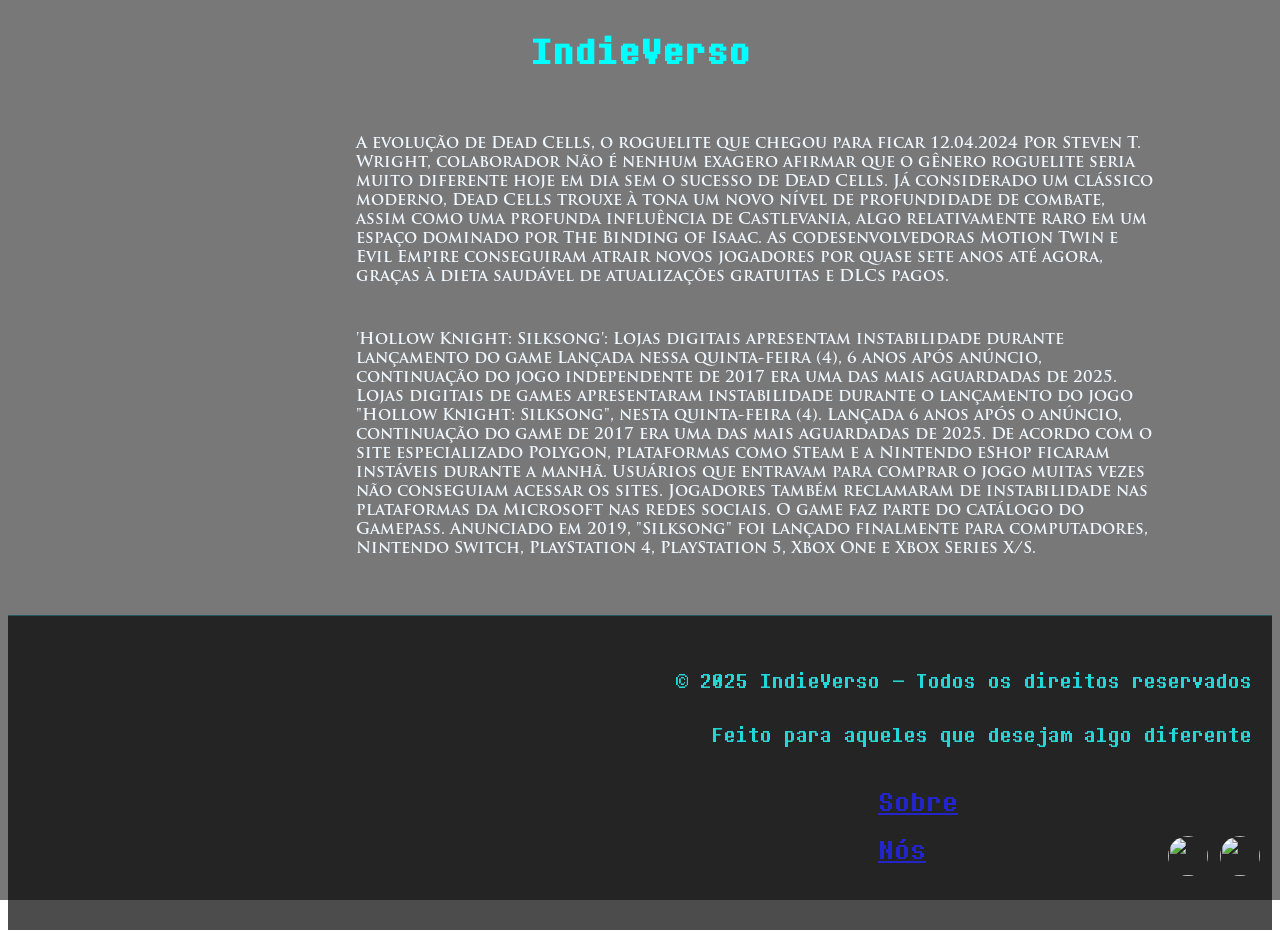
==== index.html @ 95da863a "IndieVerso" ====
<!DOCTYPE html>
<html lang="pt-BR">
<head>
    <meta charset="UTF-8">
    <meta name="viewport" content="width=device-width, initial-scale=1.0">
    <link rel="stylesheet" href="index.css">
    <title>Home</title>
</head>
<body>
    <h1>IndieVerso</h1>
    <div class="imagens">
        <div class="card">
       <a href="https://store.steampowered.com/app/588650/Dead_Cells/"> <img src="https://shared.akamai.steamstatic.com/store_item_assets/steam/apps/588650/capsule_616x353.jpg?t=1772726488" alt=""></a>
    
    <p>A evolução de Dead Cells, o roguelite que chegou para ficar
12.04.2024
Por Steven T. Wright, colaborador
Não é nenhum exagero afirmar que o gênero roguelite seria muito diferente hoje em dia sem o sucesso de Dead Cells. 
Já considerado um clássico moderno, Dead Cells trouxe à tona um novo nível de profundidade de combate,
assim como uma profunda influência de Castlevania, algo relativamente raro em um espaço dominado por The Binding of Isaac.
As codesenvolvedoras Motion Twin e Evil Empire conseguiram atrair novos jogadores por quase sete anos até agora,
graças à dieta saudável de atualizações gratuitas e DLCs pagos. 
<div class="card">
    <a href="https://store.steampowered.com/app/1030300/Hollow_Knight_Silksong/"><img src="https://assets.nintendo.com/image/upload/q_auto/f_auto/store/software/switch2/70010000105851/8787627be7f26ae7984456ffd9af17bea845032cebbf59fe6eeb596dea6bb20e" alt=""></a>
    <p>'Hollow Knight: Silksong': Lojas digitais apresentam instabilidade durante lançamento do game
Lançada nessa quinta-feira (4), 6 anos após anúncio,
 continuação do jogo independente de 2017 era uma das mais aguardadas de 2025.
Lojas digitais de games apresentaram instabilidade durante o lançamento do jogo "Hollow Knight: Silksong", nesta quinta-feira (4). 
Lançada 6 anos após o anúncio, continuação do game de 2017 era uma das mais aguardadas de 2025.
De acordo com o site especializado Polygon, plataformas como Steam e a Nintendo eShop ficaram instáveis durante a manhã. 
Usuários que entravam para comprar o jogo muitas vezes não conseguiam acessar os sites.
Jogadores também reclamaram de instabilidade nas plataformas da Microsoft nas redes sociais. 
O game faz parte do catálogo do Gamepass. Anunciado em 2019, "Silksong" foi lançado finalmente para computadores,
Nintendo Switch, PlayStation 4, PlayStation 5, Xbox One e Xbox Series X/S.</p>
</div>
</div>
    </div>
   <div class="redes">
        <a href="https://www.instagram.com/nintendo_brasil/" target="_blank">
            <img src="https://upload.wikimedia.org/wikipedia/commons/thumb/9/95/Instagram_logo_2022.svg/960px-Instagram_logo_2022.svg.png" alt="">
        </a>
        <a href="https://x.com/NintendoBrasil" target="_blank">
            <img src="https://images.freeimages.com/image/large-previews/f35/x-twitter-logo-on-black-circle-5694247.png?w=500" alt="">
        </a>
    </div>
    <footer>
        <p>© 2025 IndieVerso — Todos os direitos reservados</p>
        <p>Feito para aqueles que desejam algo diferente</p>
        <a href="sobre.html"><p class="sobre">Sobre Nós</p></a>
    </footer>
</body>
</html>
---- index.css ----
body{
    background-image: url(https://preview.redd.it/esque%C3%A7am-jogos-aaa-de-300-reais-mal-feitos-vamos-falar-de-v0-a9hyqyo8ae2b1.jpg?auto=webp&s=ffb2b058fda92978e766b7d5fa30f8359e23cd45);
    background-repeat: no-repeat;
    background-size: cover;
}

body::before {
    content: '';
    position: fixed;
    inset: 0;
    background-color: rgba(0, 0, 0, 0.528);
    z-index: 0;
}

body > * {
    position: relative;
    z-index: 1;
}


h1 {
    text-align: center;
    font-family: 'Undertale', sans-serif;
    color: aqua;
}

.imagens{
      display: flex;
    justify-content: center;
    align-items: center;
    gap: 20px;
    margin: 20px 0;
}

.card{
    display: flex;
    flex-direction: column;
    width: 45%;

}

.card img,
.imagens > img {
    width: 800px;
    height: auto;
    border-radius: 8px;
}

.card p{
    margin-top: 10px;
    width: 800px;
    color: aliceblue;
    font-family: 'Trajan-Pro';

}

@font-face {
    font-family: 'Undertale';
    src: url('undertale-deltarune-text-font-extended.ttf') format('truetype');
}
@font-face {
    font-family: 'Trajan-Pro';
    src: url('trajan-pro-bold.otf') format('truetype');
}
.redes a img {
    width: 40px;
    height: 40px;
    object-fit: contain;
    border-radius: 50%;
    transition: transform 0.2s;
}

.redes a img:hover {
    transform: scale(1.2);
}

.redes {
    position: fixed;
    bottom: 20px;
    right: 20px;
    display: flex;
    gap: 12px;
    z-index: 2;
}

footer {
    text-align: end;
    padding: 30px 20px;
    margin-top: 40px;
    border-top: 1px solid rgba(0, 255, 255, 0.3);
    color: aqua;
    font-family: 'Undertale', sans-serif;
    font-size: 18px;
    opacity: 0.7;
    background-color: black;
}

.sobre{
    text-align: end;
    padding: 1px 850px;
    font-size: x-large;


}
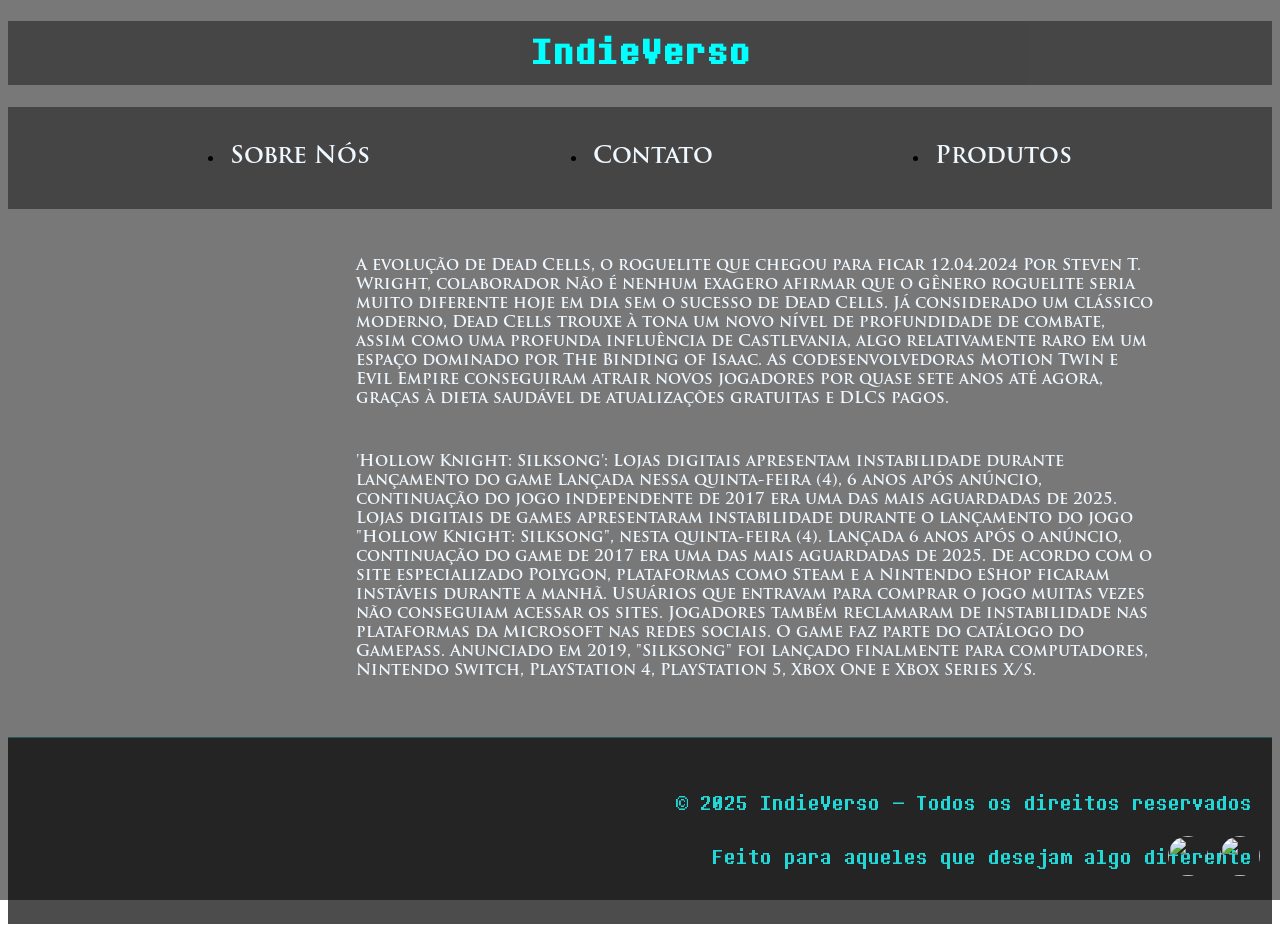
==== commit a6d8f67b: "atualização 30/03" ====
--- a/index.html
+++ b/index.html
@@ -8,6 +8,11 @@
 </head>
 <body>
     <h1>IndieVerso</h1>
+    <header>
+        <li><a href="sobre.html">Sobre Nós</a></li>
+        <li><a href="contato.html">Contato</a></li>
+        <li><a href="produtos.html">Produtos</a></li>
+    </header>
     <div class="imagens">
         <div class="card">
        <a href="https://store.steampowered.com/app/588650/Dead_Cells/"> <img src="https://shared.akamai.steamstatic.com/store_item_assets/steam/apps/588650/capsule_616x353.jpg?t=1772726488" alt=""></a>
@@ -46,7 +51,6 @@
     <footer>
         <p>© 2025 IndieVerso — Todos os direitos reservados</p>
         <p>Feito para aqueles que desejam algo diferente</p>
-        <a href="sobre.html"><p class="sobre">Sobre Nós</p></a>
     </footer>
 </body>
 </html>
--- a/index.css
+++ b/index.css
@@ -22,6 +22,7 @@
     text-align: center;
     font-family: 'Undertale', sans-serif;
     color: aqua;
+    background-color: rgba(0, 0, 0, 0.418);
 }
 
 .imagens{
@@ -99,6 +100,21 @@
     text-align: end;
     padding: 1px 850px;
     font-size: x-large;
+}
 
+header {
+display: flex;
+justify-content: space-between;
+align-items: center;
+padding: 1px 200px;
+background-color: rgba(0, 0, 0, 0.418);
+height: 100px;
+}
 
+header a {
+    color: aliceblue;
+    text-decoration: none;
+    font-family: 'Trajan-Pro', serif;
+    font-size: x-large;
+    transition: color 0.3s ease;
 }
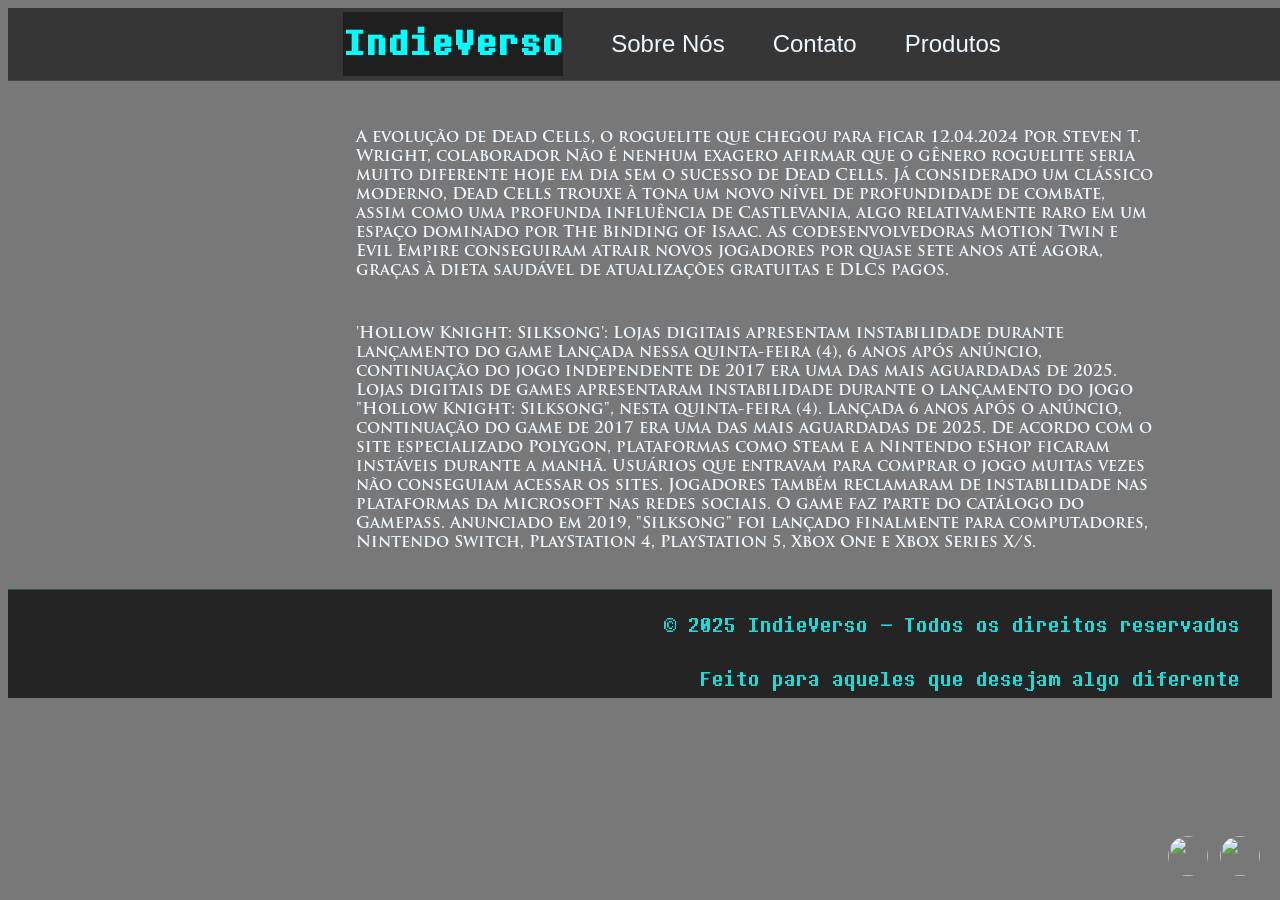
==== commit b7bac3d3: "atualização 01/04" ====
--- a/index.html
+++ b/index.html
@@ -7,11 +7,11 @@
     <title>Home</title>
 </head>
 <body>
-    <h1>IndieVerso</h1>
     <header>
-        <li><a href="sobre.html">Sobre Nós</a></li>
-        <li><a href="contato.html">Contato</a></li>
-        <li><a href="produtos.html">Produtos</a></li>
+          <h1>IndieVerso</h1>
+        <a href="sobre.html">Sobre Nós</a>
+        <a href="contato.html">Contato</a>
+        <a href="produtos.html">Produtos</a>
     </header>
     <div class="imagens">
         <div class="card">
--- a/index.css
+++ b/index.css
@@ -31,13 +31,19 @@
     align-items: center;
     gap: 20px;
     margin: 20px 0;
+      animation: fadeUp 0.5s ease forwards;
+}
+
+@keyframes fadeUp {
+    from { opacity: 0; transform: translateY(20px); }
+    to   { opacity: 1; transform: translateY(0); }
 }
 
 .card{
     display: flex;
     flex-direction: column;
     width: 45%;
-
+  animation: fadeUp 0.5s ease forwards;
 }
 
 .card img,
@@ -45,6 +51,7 @@
     width: 800px;
     height: auto;
     border-radius: 8px;
+      animation: fadeUp 0.5s ease forwards;
 }
 
 .card p{
@@ -52,7 +59,12 @@
     width: 800px;
     color: aliceblue;
     font-family: 'Trajan-Pro';
+      animation: fadeUp 0.5s ease forwards;
 
+}
+@keyframes fadeUp {
+    from { opacity: 0; transform: translateY(20px); }
+    to   { opacity: 1; transform: translateY(0); }
 }
 
 @font-face {
@@ -86,8 +98,8 @@
 
 footer {
     text-align: end;
-    padding: 30px 20px;
-    margin-top: 40px;
+    gap: 3rem;
+    padding: 0 2rem;
     border-top: 1px solid rgba(0, 255, 255, 0.3);
     color: aqua;
     font-family: 'Undertale', sans-serif;
@@ -103,18 +115,28 @@
 }
 
 header {
-display: flex;
-justify-content: space-between;
-align-items: center;
-padding: 1px 200px;
-background-color: rgba(0, 0, 0, 0.418);
-height: 100px;
+   position: relative;
+    z-index: 2;
+    width: 100%;
+    display: flex;
+    justify-content: center;
+    align-items: center;
+    gap: 3rem;
+    padding: 0 2rem;
+    height: 72px;
+    background: rgba(0, 0, 0, 0.55);
+    border-bottom: 1px solid rgba(255, 255, 255, 0.08);
 }
 
 header a {
     color: aliceblue;
     text-decoration: none;
-    font-family: 'Trajan-Pro', serif;
+    font-family: 'Cuphead', sans-serif;
     font-size: x-large;
     transition: color 0.3s ease;
+}
+
+@font-face {
+    font-family: 'Cuphead';
+    src: url('alegreya-sans-sc/alegreya-sans-sc-regular.ttf') format('truetype');
 }
